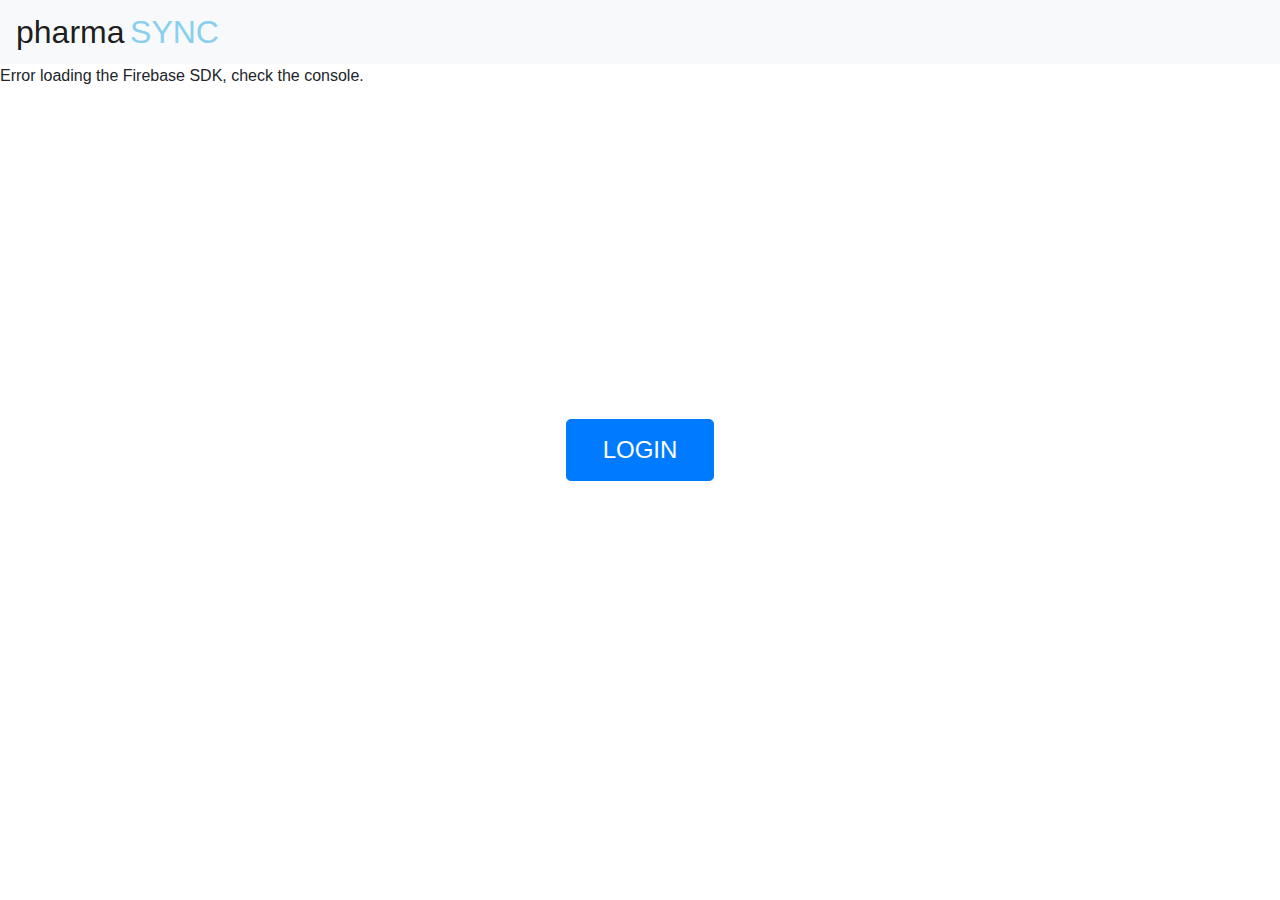
==== public/index.html @ 0748fe71 "Added firebase auth methods" ====
<!DOCTYPE html>
<html lang="en">
  <head>
    <meta charset="utf-8">
    <meta name="viewport" content="width=device-width, initial-scale=1, shrink-to-fit=no">
    <title>pharmaSYNC - Home</title>

    <!-- Bootstrap stylesheet -->
    <link rel="stylesheet" href="https://stackpath.bootstrapcdn.com/bootstrap/4.4.1/css/bootstrap.min.css"
    integrity="sha384-Vkoo8x4CGsO3+Hhxv8T/Q5PaXtkKtu6ug5TOeNV6gBiFeWPGFN9MuhOf23Q9Ifjh" crossorigin="anonymous">

    <!-- Custom stylesheets -->
    <link rel="stylesheet" type="text/css" href="page-css/index.css">

    <!-- update the version number as needed -->
    <script defer src="/__/firebase/7.8.1/firebase-app.js"></script>
    <!-- include only the Firebase features as you need -->
    <script defer src="/__/firebase/7.8.1/firebase-auth.js"></script>
    <script defer src="/__/firebase/7.8.1/firebase-database.js"></script>
    <script defer src="/__/firebase/7.8.1/firebase-messaging.js"></script>
    <script defer src="/__/firebase/7.8.1/firebase-storage.js"></script>
    <!-- initialize the SDK after all desired features are loaded -->
    <script defer src="/__/firebase/init.js"></script>
  </head>
  <body>
    <nav class="navbar navbar-light bg-light">
      <span class="navbar-brand mb-0 h2">
        <header>
          <h2 id="logo-pharma">pharma</h2>
          <h2 id="logo-sync">SYNC</h2>
        </header>
      </span>
    </nav>

    <section class="login">
      <button id="login-button" type="button" class="btn btn-primary btn-lg">LOGIN</button>
    </section>

    <p id="load">Firebase SDK Loading&hellip;</p>

    <script>
      document.addEventListener('DOMContentLoaded', function() {
        //
        // // The Firebase SDK is initialized and available here!
        //
        // firebase.auth().onAuthStateChanged(user => { });
        // firebase.database().ref('/path/to/ref').on('value', snapshot => { });
        // firebase.messaging().requestPermission().then(() => { });
        // firebase.storage().ref('/path/to/ref').getDownloadURL().then(() => { });
        //
        //

        try {
          let app = firebase.app();
          let features = ['auth', 'database', 'messaging', 'storage'].filter(feature => typeof app[feature] === 'function');
          document.getElementById('load').innerHTML = `Firebase SDK loaded with ${features.join(', ')}`;
        } catch (e) {
          console.error(e);
          document.getElementById('load').innerHTML = 'Error loading the Firebase SDK, check the console.';
        }
      });
    </script>
    <!-- Bootstrap JavaScript -->
    <script src="https://code.jquery.com/jquery-3.4.1.slim.min.js" integrity="sha384-J6qa4849blE2+poT4WnyKhv5vZF5SrPo0iEjwBvKU7imGFAV0wwj1yYfoRSJoZ+n" crossorigin="anonymous"></script>
    <script src="https://cdn.jsdelivr.net/npm/popper.js@1.16.0/dist/umd/popper.min.js" integrity="sha384-Q6E9RHvbIyZFJoft+2mJbHaEWldlvI9IOYy5n3zV9zzTtmI3UksdQRVvoxMfooAo" crossorigin="anonymous"></script>
    <script src="https://stackpath.bootstrapcdn.com/bootstrap/4.4.1/js/bootstrap.min.js" integrity="sha384-wfSDF2E50Y2D1uUdj0O3uMBJnjuUD4Ih7YwaYd1iqfktj0Uod8GCExl3Og8ifwB6" crossorigin="anonymous"></script>

    <!-- Custom JavaScript -->
    <script src="script/script.js"></script>
  </body>
</html>
---- public/page-css/index.css ----
@charset "utf-8";
/* CSS Document */
header {
	text-align: center;
}

.login {
	align-items: center;
	justify-content: center;
	position: absolute;
	display: flex;
	text-align: center;
	margin: auto;
	left: 0;
	right: 0;
	top: 0;
	bottom: 0;
}

#logo-pharma, #logo-sync {
	display: inline;
}

#logo-sync {
	color: #89CFF0;
}

#login-button {
	margin: auto;
	font-size: 1.5em;
	padding: 0.5em 1.5em;
}
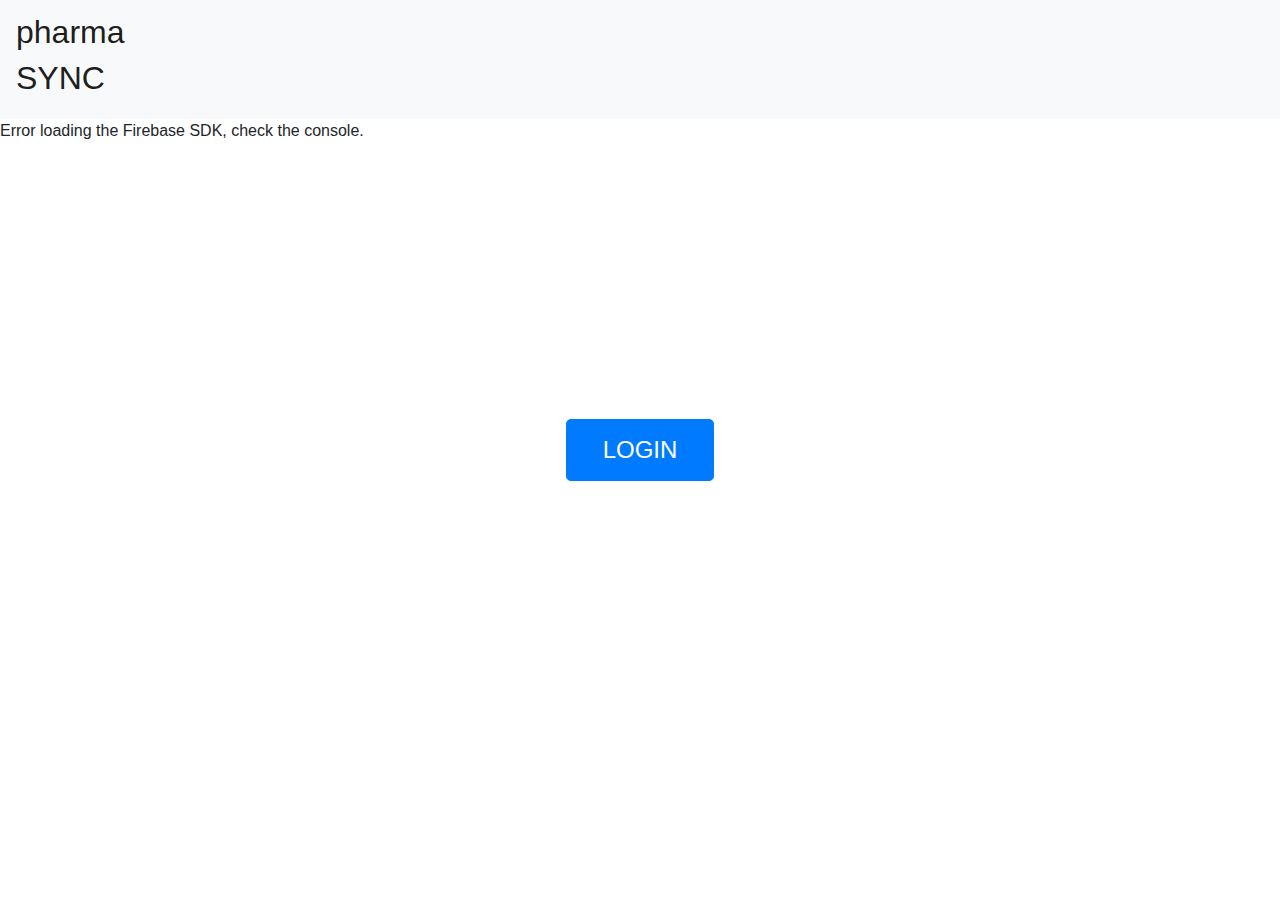
==== commit 09268bde: "Created table" ====
--- a/public/index.html
+++ b/public/index.html
@@ -33,33 +33,11 @@
     </nav>
 
     <section class="login">
-      <button id="login-button" type="button" class="btn btn-primary btn-lg">LOGIN</button>
+      <button id="login-button" type="button" class="btn btn-primary btn-lg" onclick="signIn()">LOGIN</button>
     </section>
 
     <p id="load">Firebase SDK Loading&hellip;</p>
 
-    <script>
-      document.addEventListener('DOMContentLoaded', function() {
-        //
-        // // The Firebase SDK is initialized and available here!
-        //
-        // firebase.auth().onAuthStateChanged(user => { });
-        // firebase.database().ref('/path/to/ref').on('value', snapshot => { });
-        // firebase.messaging().requestPermission().then(() => { });
-        // firebase.storage().ref('/path/to/ref').getDownloadURL().then(() => { });
-        //
-        //
-
-        try {
-          let app = firebase.app();
-          let features = ['auth', 'database', 'messaging', 'storage'].filter(feature => typeof app[feature] === 'function');
-          document.getElementById('load').innerHTML = `Firebase SDK loaded with ${features.join(', ')}`;
-        } catch (e) {
-          console.error(e);
-          document.getElementById('load').innerHTML = 'Error loading the Firebase SDK, check the console.';
-        }
-      });
-    </script>
     <!-- Bootstrap JavaScript -->
     <script src="https://code.jquery.com/jquery-3.4.1.slim.min.js" integrity="sha384-J6qa4849blE2+poT4WnyKhv5vZF5SrPo0iEjwBvKU7imGFAV0wwj1yYfoRSJoZ+n" crossorigin="anonymous"></script>
     <script src="https://cdn.jsdelivr.net/npm/popper.js@1.16.0/dist/umd/popper.min.js" integrity="sha384-Q6E9RHvbIyZFJoft+2mJbHaEWldlvI9IOYy5n3zV9zzTtmI3UksdQRVvoxMfooAo" crossorigin="anonymous"></script>
--- a/public/page-css/index.css
+++ b/public/page-css/index.css
@@ -1,8 +1,5 @@
 @charset "utf-8";
 /* CSS Document */
-header {
-	text-align: center;
-}
 
 .login {
 	align-items: center;
@@ -17,14 +14,6 @@
 	bottom: 0;
 }
 
-#logo-pharma, #logo-sync {
-	display: inline;
-}
-
-#logo-sync {
-	color: #89CFF0;
-}
-
 #login-button {
 	margin: auto;
 	font-size: 1.5em;
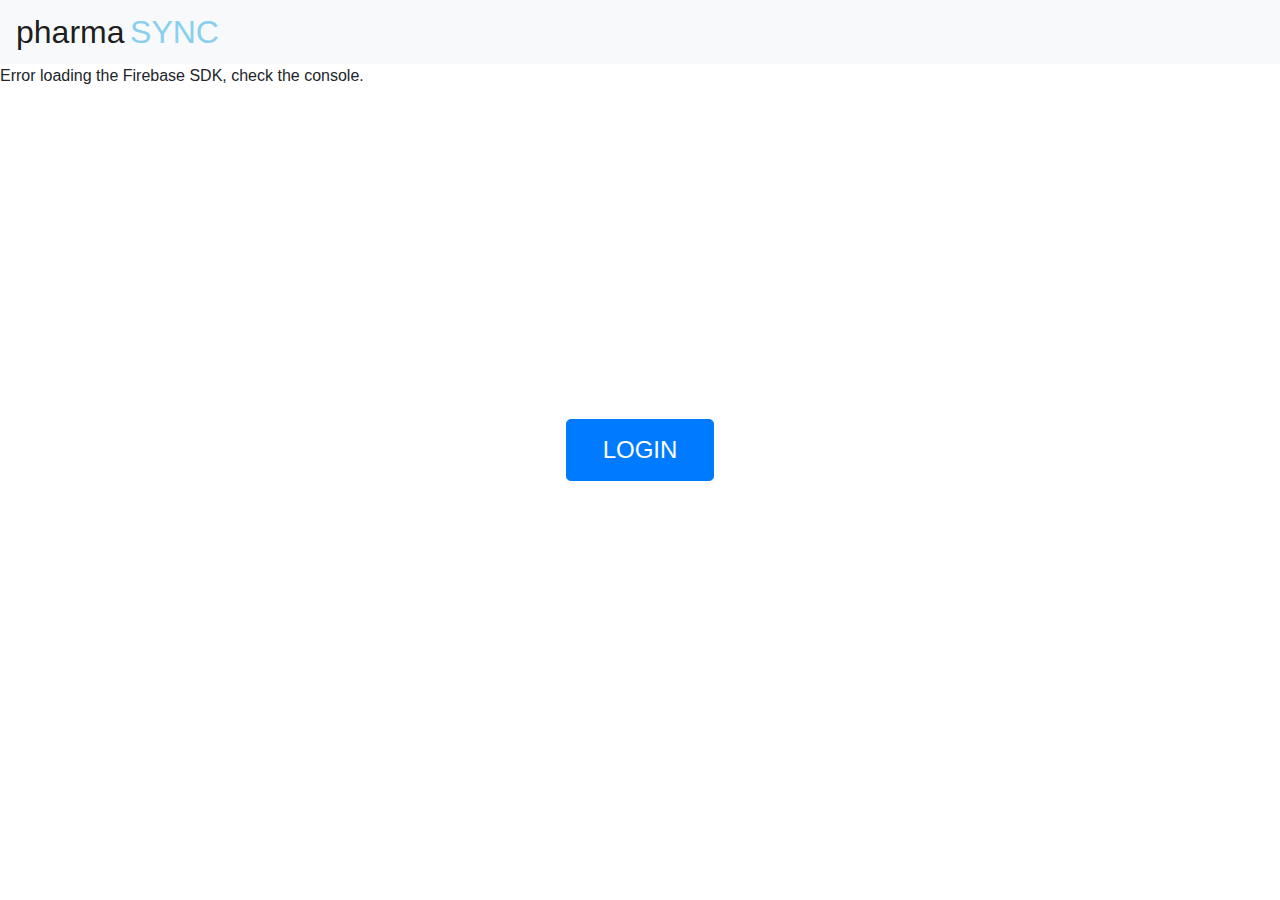
==== commit b49a5b37: "Merge branch 'master' of https://github.com/ricetech/pharmasync" ====
--- a/public/index.html
+++ b/public/index.html
@@ -10,6 +10,7 @@
     integrity="sha384-Vkoo8x4CGsO3+Hhxv8T/Q5PaXtkKtu6ug5TOeNV6gBiFeWPGFN9MuhOf23Q9Ifjh" crossorigin="anonymous">
 
     <!-- Custom stylesheets -->
+    <link rel="stylesheet" type="text/css" href="page-css/main.css">
     <link rel="stylesheet" type="text/css" href="page-css/index.css">
 
     <!-- update the version number as needed -->
--- a/public/page-css/main.css
+++ b/public/page-css/main.css
@@ -0,0 +1,11 @@
+header {
+    text-align: center;
+}
+
+#logo-pharma, #logo-sync {
+    display: inline;
+}
+
+#logo-sync {
+    color: #89CFF0;
+}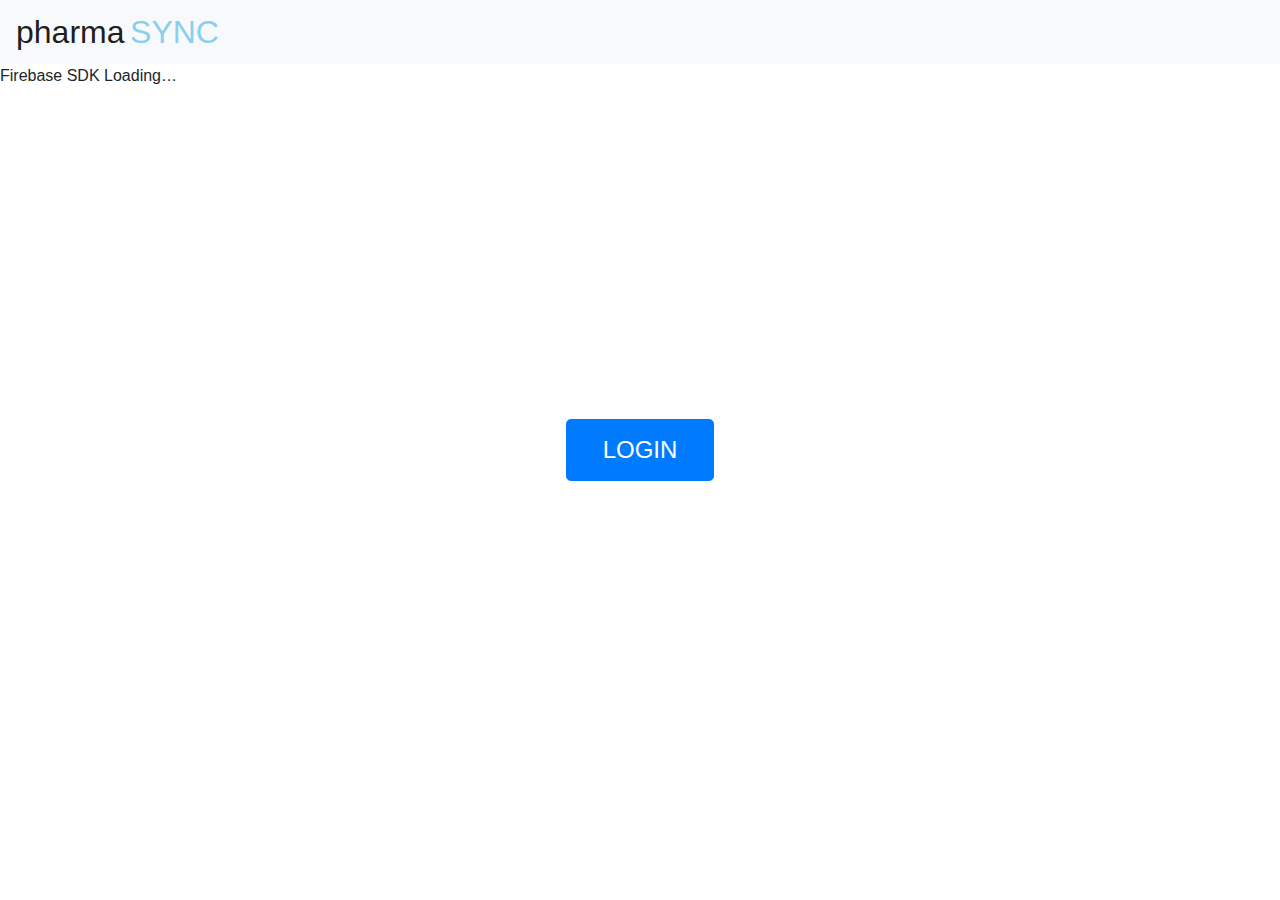
==== commit 557eccb7: "Fixing firebase" ====
--- a/public/index.html
+++ b/public/index.html
@@ -13,15 +13,7 @@
     <link rel="stylesheet" type="text/css" href="page-css/main.css">
     <link rel="stylesheet" type="text/css" href="page-css/index.css">
 
-    <!-- update the version number as needed -->
-    <script defer src="/__/firebase/7.8.1/firebase-app.js"></script>
-    <!-- include only the Firebase features as you need -->
-    <script defer src="/__/firebase/7.8.1/firebase-auth.js"></script>
-    <script defer src="/__/firebase/7.8.1/firebase-database.js"></script>
-    <script defer src="/__/firebase/7.8.1/firebase-messaging.js"></script>
-    <script defer src="/__/firebase/7.8.1/firebase-storage.js"></script>
-    <!-- initialize the SDK after all desired features are loaded -->
-    <script defer src="/__/firebase/init.js"></script>
+
   </head>
   <body>
     <nav class="navbar navbar-light bg-light">
@@ -43,8 +35,16 @@
     <script src="https://code.jquery.com/jquery-3.4.1.slim.min.js" integrity="sha384-J6qa4849blE2+poT4WnyKhv5vZF5SrPo0iEjwBvKU7imGFAV0wwj1yYfoRSJoZ+n" crossorigin="anonymous"></script>
     <script src="https://cdn.jsdelivr.net/npm/popper.js@1.16.0/dist/umd/popper.min.js" integrity="sha384-Q6E9RHvbIyZFJoft+2mJbHaEWldlvI9IOYy5n3zV9zzTtmI3UksdQRVvoxMfooAo" crossorigin="anonymous"></script>
     <script src="https://stackpath.bootstrapcdn.com/bootstrap/4.4.1/js/bootstrap.min.js" integrity="sha384-wfSDF2E50Y2D1uUdj0O3uMBJnjuUD4Ih7YwaYd1iqfktj0Uod8GCExl3Og8ifwB6" crossorigin="anonymous"></script>
-
+    <!-- Firebase -->
+    <!-- update the version number as needed -->
+    <script defer src="/__/firebase/7.8.1/firebase-app.js"></script>
+    <!-- include only the Firebase features as you need -->
+    <script defer src="/__/firebase/7.8.1/firebase-auth.js"></script>
+    <script defer src="/__/firebase/7.8.0/firebase-firestore.js"></script>
+    <!-- initialize the SDK after all desired features are loaded -->
+    <script defer src="/__/firebase/init.js"></script>
     <!-- Custom JavaScript -->
     <script src="script/script.js"></script>
+    <script src="script/index.js"></script>
   </body>
 </html>
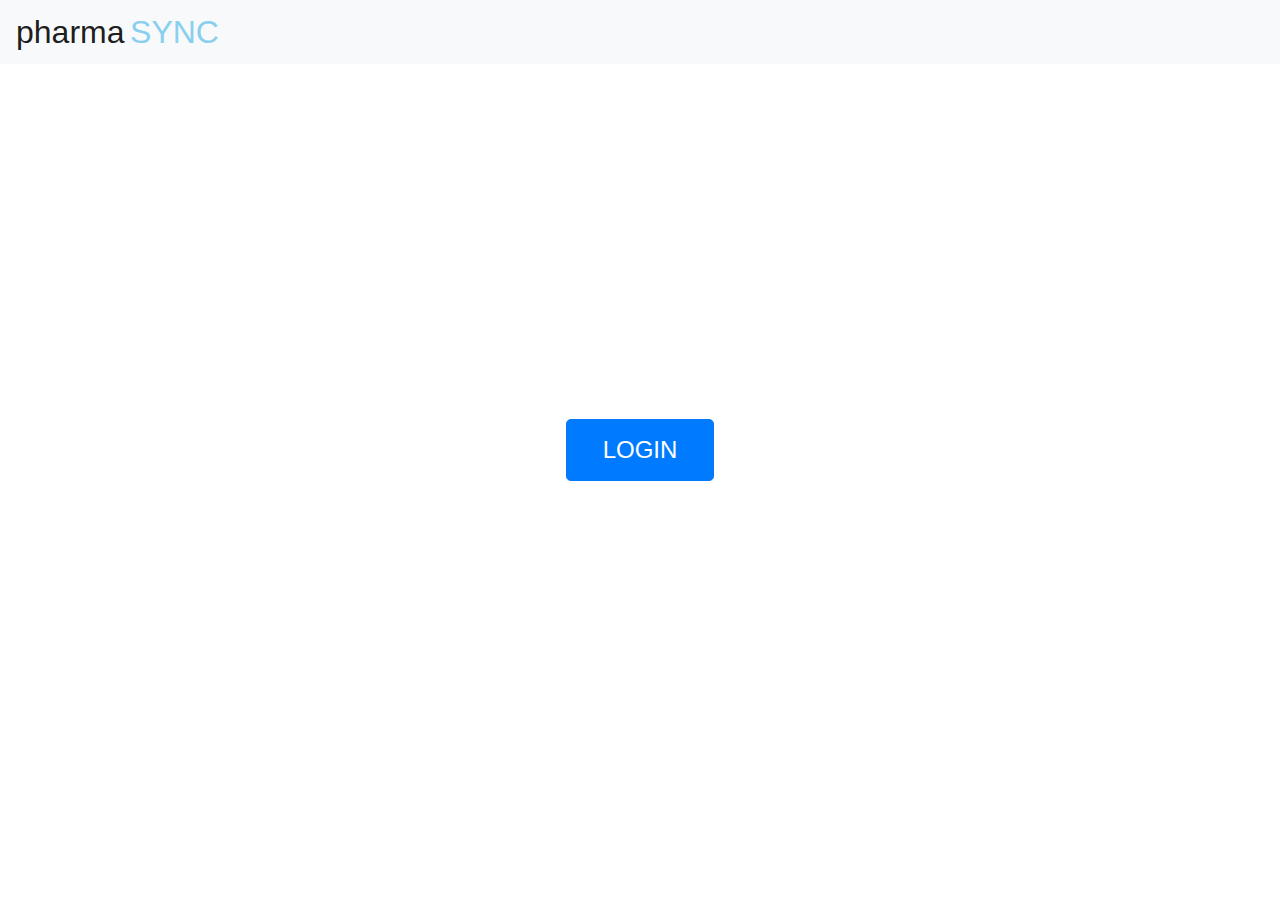
==== commit 035b8df1: "Production commit" ====
--- a/public/index.html
+++ b/public/index.html
@@ -29,8 +29,6 @@
       <button id="login-button" type="button" class="btn btn-primary btn-lg" onclick="signIn()">LOGIN</button>
     </section>
 
-    <p id="load">Firebase SDK Loading&hellip;</p>
-
     <!-- Bootstrap JavaScript -->
     <script src="https://code.jquery.com/jquery-3.4.1.slim.min.js" integrity="sha384-J6qa4849blE2+poT4WnyKhv5vZF5SrPo0iEjwBvKU7imGFAV0wwj1yYfoRSJoZ+n" crossorigin="anonymous"></script>
     <script src="https://cdn.jsdelivr.net/npm/popper.js@1.16.0/dist/umd/popper.min.js" integrity="sha384-Q6E9RHvbIyZFJoft+2mJbHaEWldlvI9IOYy5n3zV9zzTtmI3UksdQRVvoxMfooAo" crossorigin="anonymous"></script>
--- a/public/page-css/main.css
+++ b/public/page-css/main.css
@@ -1,5 +1,10 @@
 header {
     text-align: center;
+}
+
+.page-header {
+  text-align: center;
+  padding: 2vw;
 }
 
 #logo-pharma, #logo-sync {
@@ -8,4 +13,16 @@
 
 #logo-sync {
     color: #89CFF0;
-}+}
+
+#navbar-logo {
+  margin-left: 1.15vw;
+}
+
+#navbar-button {
+  margin-right: 1.15vw;
+}
+
+#customer-button, #pharmacy-button {
+  
+}
